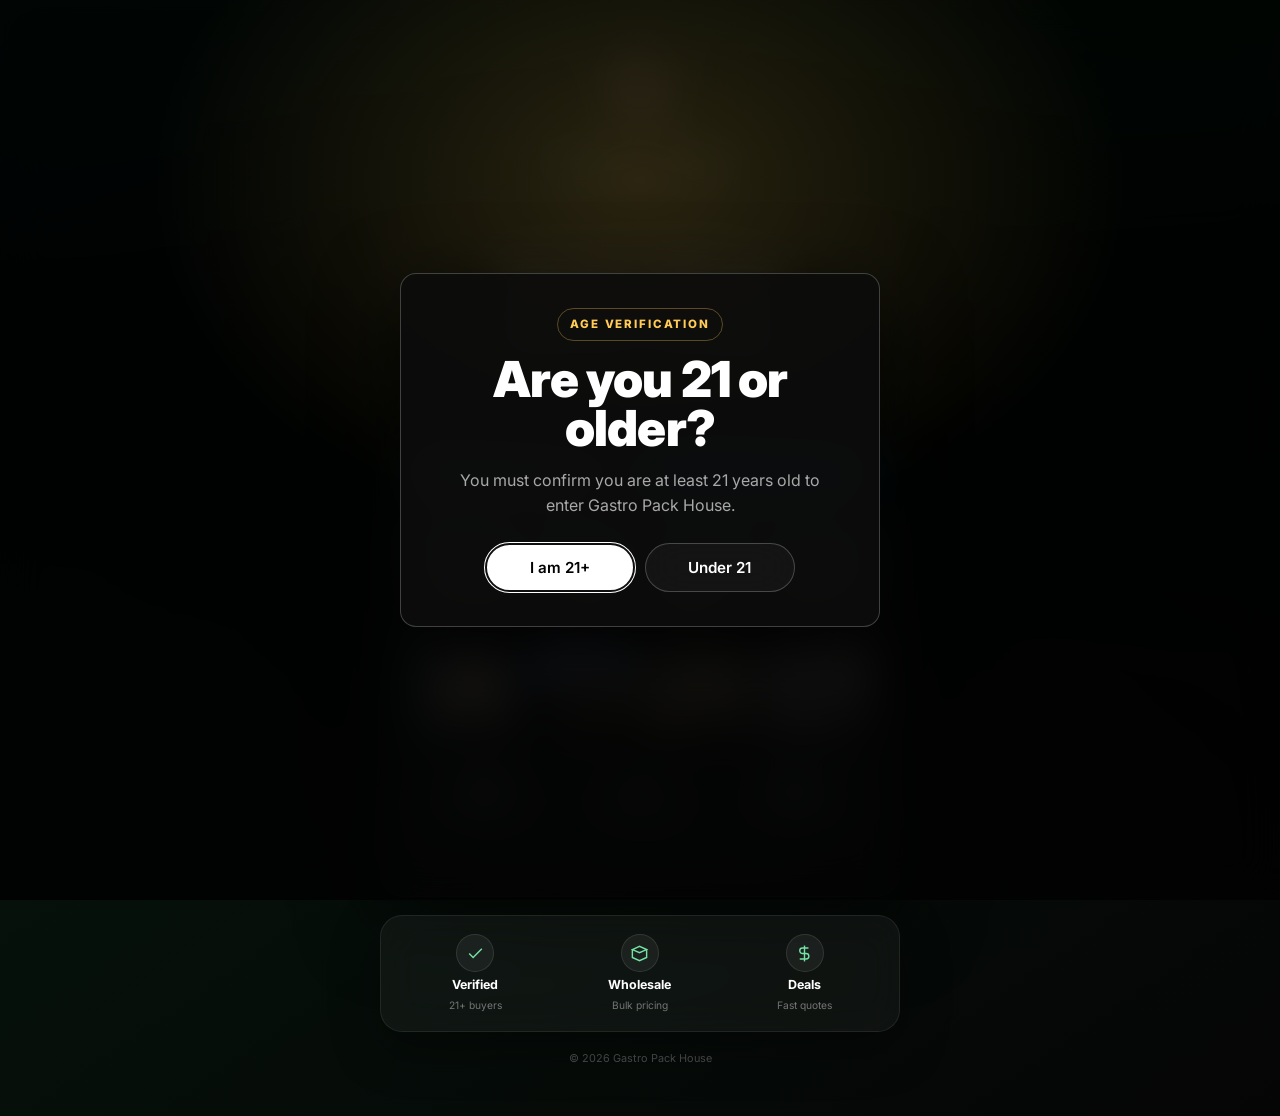
==== deals/index.html @ 45c5ac0b "Add Gastro Pack deals landing page" ====
<!DOCTYPE html>
<html lang="en">
<head>
<meta charset="UTF-8" />
<meta name="viewport" content="width=device-width, initial-scale=1.0" />
<meta name="description" content="Gastro Pack House deals menu for verified 21+ wholesale buyers. Open the official Tato menu or Telegram channel." />
<title>Gastro Pack House Deals</title>
<link rel="preconnect" href="https://fonts.googleapis.com">
<link rel="preconnect" href="https://fonts.gstatic.com" crossorigin>
<link href="https://fonts.googleapis.com/css2?family=Inter:wght@400;500;600;700;800;900&display=swap" rel="stylesheet">
<link rel="stylesheet" href="../css/styles.css?v=20260508-2" />
</head>
<body class="deals-page">
<main class="deals-shell">
  <section class="deals-card-wrap" aria-labelledby="deals-title">
    <a href="../index.html" class="deals-logo" aria-label="Gastro Pack House home">
      <span class="deals-logo-mark"><img src="../assets/logo.jpeg" alt="Gastro Pack House" /></span>
    </a>

    <div class="deals-verified">
      <svg width="20" height="20" viewBox="0 0 24 24" fill="none" aria-hidden="true">
        <path d="M12 2l2.22 2.18 3.11-.42.45 3.08 2.79 1.39-1.38 2.8 1.38 2.79-2.79 1.39-.45 3.08-3.11-.42L12 20.05l-2.22-2.18-3.11.42-.45-3.08-2.79-1.39 1.38-2.79-1.38-2.8 2.79-1.39.45-3.08 3.11.42L12 2z" fill="#1d9bf0"/>
        <path d="M8.8 12.1l2 2 4.4-4.6" stroke="#fff" stroke-width="2" stroke-linecap="round" stroke-linejoin="round"/>
      </svg>
      <span>Verified 21+ Wholesale</span>
    </div>

    <div class="deals-card">
      <p class="deals-kicker">Official Gastro Pack House</p>
      <h1 id="deals-title">Gastro Pack House Deals</h1>
      <p class="deals-copy">Open the official menu or join the Telegram channel for current wholesale availability.</p>

      <div class="deals-actions" aria-label="Official deal links">
        <a href="https://tato.im/gastroPackHous" target="_blank" rel="noopener noreferrer" class="deals-action deals-action-tato">
          <span class="deals-action-shine" aria-hidden="true"></span>
          <svg width="19" height="19" viewBox="0 0 24 24" fill="none" stroke="currentColor" stroke-width="2.1" stroke-linecap="round" stroke-linejoin="round" aria-hidden="true">
            <path d="M12 2L3 6.8l9 4.8 9-4.8L12 2z"/>
            <path d="M3 12.2l9 4.8 9-4.8"/>
            <path d="M3 17.2l9 4.8 9-4.8"/>
          </svg>
          <span>Tato Menu</span>
        </a>
        <a href="https://t.me/+joT1ysRswqxmYmFk" target="_blank" rel="noopener noreferrer" class="deals-action deals-action-telegram">
          <span class="deals-action-shine" aria-hidden="true"></span>
          <svg width="19" height="19" viewBox="0 0 24 24" fill="currentColor" aria-hidden="true">
            <path d="M12 0C5.37 0 0 5.37 0 12s5.37 12 12 12 12-5.37 12-12S18.63 0 12 0zm5.94 8.22l-1.97 9.28c-.15.68-.54.85-1.09.53l-3.01-2.22-1.45 1.4c-.16.16-.3.3-.61.3l.22-3.05 5.56-5.02c.24-.22-.05-.33-.38-.13L8.69 13.5l-2.93-.91c-.64-.2-.65-.64.13-.95l11.45-4.41c.53-.19 1 .13.83.95z"/>
          </svg>
          <span>Telegram</span>
        </a>
      </div>

      <div class="deals-product-grid" aria-label="Featured deal products">
        <article class="deals-product">
          <img src="../assets/products/bbbf23464b-WhatsApp-Image-2026-03-27-at-01.37.52.jpeg" alt="Black Runtz Lows" loading="lazy">
          <span>Black Runtz</span>
        </article>
        <article class="deals-product">
          <img src="../assets/products/f76a28514b-WhatsApp-Image-2026-03-27-at-01.38.38.jpeg" alt="LCG Nu Lows" loading="lazy">
          <span>LCG Nu</span>
        </article>
        <article class="deals-product">
          <img src="../assets/products/e5d46d7981-WhatsApp-Image-2026-03-27-at-01.39.40.jpeg" alt="Rainbow Cherry Lows" loading="lazy">
          <span>Rainbow Cherry</span>
        </article>
        <article class="deals-product">
          <img src="../assets/products/2754a55070-WhatsApp-Image-2026-03-27-at-01.40.24.jpeg" alt="Uncle Snoop Lows" loading="lazy">
          <span>Uncle Snoop</span>
        </article>
        <article class="deals-product">
          <img src="../assets/products/d90c484e0d-WhatsApp-Image-2026-03-27-at-01.42.25.jpeg" alt="Hichew Lows" loading="lazy">
          <span>Hichew</span>
        </article>
        <article class="deals-product">
          <img src="../assets/products/30312e99a5-WhatsApp-Image-2026-03-27-at-03.05.04.jpeg" alt="Sour Diesel Lows" loading="lazy">
          <span>Sour Diesel</span>
        </article>
        <article class="deals-product">
          <img src="../assets/products/8f05f9b53e-WhatsApp-Image-2026-03-29-at-16.37.57.jpeg" alt="Da Funk Lows" loading="lazy">
          <span>Da Funk</span>
        </article>
        <article class="deals-product">
          <img src="../assets/products/5684af58c4-WhatsApp-Image-2026-03-27-at-01.23.40-1.jpeg" alt="Gusher Gelato Lows" loading="lazy">
          <span>Gusher Gelato</span>
        </article>
      </div>

      <div class="deals-stats" aria-label="Gastro Pack House catalog stats">
        <div>
          <strong>101</strong>
          <span>Products</span>
        </div>
        <div>
          <strong>8</strong>
          <span>Categories</span>
        </div>
        <div>
          <strong>21+</strong>
          <span>Verified</span>
        </div>
      </div>

      <p class="deals-note">Tap a button above to open an official Gastro Pack House channel.</p>
    </div>

    <div class="deals-trust">
      <div>
        <span class="deals-trust-icon">
          <svg width="19" height="19" viewBox="0 0 24 24" fill="none" stroke="currentColor" stroke-width="1.8" aria-hidden="true"><path d="M20 6L9 17l-5-5"/></svg>
        </span>
        <strong>Verified</strong>
        <span>21+ buyers</span>
      </div>
      <div>
        <span class="deals-trust-icon">
          <svg width="19" height="19" viewBox="0 0 24 24" fill="none" stroke="currentColor" stroke-width="1.8" aria-hidden="true"><path d="M3 7l9-4 9 4-9 4-9-4z"/><path d="M3 7v10l9 4 9-4V7"/></svg>
        </span>
        <strong>Wholesale</strong>
        <span>Bulk pricing</span>
      </div>
      <div>
        <span class="deals-trust-icon">
          <svg width="19" height="19" viewBox="0 0 24 24" fill="none" stroke="currentColor" stroke-width="1.8" aria-hidden="true"><path d="M12 2v20"/><path d="M17 5H9.5a3.5 3.5 0 0 0 0 7H14a3.5 3.5 0 0 1 0 7H6"/></svg>
        </span>
        <strong>Deals</strong>
        <span>Fast quotes</span>
      </div>
    </div>

    <p class="deals-footer">© <span id="year"></span> Gastro Pack House</p>
  </section>
</main>

<script src="../js/products.js?v=20260508-2"></script>
<script src="../js/script.js?v=20260508-2"></script>
</body>
</html>
---- css/styles.css ----
/* ============================================================
   GASTRO PACK HOUSE — Black & White Glassmorphism
   ============================================================ */

:root {
  --bg-0: #050505;
  --bg-1: #0c0c0c;
  --bg-2: #161616;
  --ink-0: #ffffff;
  --ink-1: #e8e8e8;
  --ink-2: #a8a8a8;
  --ink-3: #6e6e6e;
  --line: rgba(255, 255, 255, 0.10);
  --line-strong: rgba(255, 255, 255, 0.22);
  --glass: rgba(255, 255, 255, 0.04);
  --glass-strong: rgba(255, 255, 255, 0.08);
  --glass-hover: rgba(255, 255, 255, 0.12);

  --radius-sm: 10px;
  --radius-md: 16px;
  --radius-lg: 24px;
  --radius-xl: 32px;

  --shadow-sm: 0 4px 16px rgba(0, 0, 0, 0.35);
  --shadow-md: 0 12px 40px rgba(0, 0, 0, 0.55);
  --shadow-lg: 0 24px 80px rgba(0, 0, 0, 0.75);

  --ease: cubic-bezier(0.22, 1, 0.36, 1);

  --max: 1280px;
}

* { box-sizing: border-box; margin: 0; padding: 0; }

html { scroll-behavior: smooth; }

body {
  font-family: 'Inter', -apple-system, BlinkMacSystemFont, 'Segoe UI', Roboto, sans-serif;
  background: var(--bg-0);
  color: var(--ink-0);
  line-height: 1.6;
  min-height: 100vh;
  overflow-x: hidden;
  -webkit-font-smoothing: antialiased;
  position: relative;
}

/* Ambient white-noise glow that animates very slowly */
body::before {
  content: '';
  position: fixed;
  inset: 0;
  background:
    radial-gradient(900px 600px at 12% -10%, rgba(255,255,255,0.10), transparent 60%),
    radial-gradient(700px 500px at 95% 10%, rgba(255,255,255,0.06), transparent 60%),
    radial-gradient(900px 700px at 50% 110%, rgba(255,255,255,0.07), transparent 60%);
  pointer-events: none;
  z-index: 0;
  animation: drift 22s ease-in-out infinite alternate;
}

body::after {
  content: '';
  position: fixed;
  inset: 0;
  background-image: radial-gradient(rgba(255,255,255,0.035) 1px, transparent 1px);
  background-size: 3px 3px;
  pointer-events: none;
  z-index: 0;
  mix-blend-mode: overlay;
  opacity: 0.6;
}

@keyframes drift {
  0%   { transform: translate3d(0,0,0); }
  100% { transform: translate3d(-30px, 20px, 0); }
}

main, header, footer, section { position: relative; z-index: 1; }

img { max-width: 100%; display: block; }
a   { color: inherit; text-decoration: none; }
button { font-family: inherit; cursor: pointer; border: none; background: none; color: inherit; }

.container {
  max-width: var(--max);
  margin: 0 auto;
  padding: 0 24px;
}

/* ============================================================
   GLASS PRIMITIVE
   ============================================================ */
.glass {
  background: var(--glass);
  backdrop-filter: blur(24px) saturate(150%);
  -webkit-backdrop-filter: blur(24px) saturate(150%);
  border: 1px solid var(--line);
  border-radius: var(--radius-md);
}

/* ============================================================
   NAV
   ============================================================ */
.nav {
  position: sticky;
  top: 0;
  z-index: 50;
  background: rgba(5, 5, 5, 0.55);
  backdrop-filter: blur(28px) saturate(140%);
  -webkit-backdrop-filter: blur(28px) saturate(140%);
  border-bottom: 1px solid var(--line);
}
.nav-inner {
  max-width: var(--max);
  margin: 0 auto;
  padding: 18px 24px;
  display: flex;
  align-items: center;
  justify-content: space-between;
  gap: 24px;
}
.logo {
  display: flex;
  align-items: center;
  gap: 12px;
  font-weight: 800;
  letter-spacing: 0.02em;
  font-size: 1.05rem;
}
.logo-mark {
  width: 42px; height: 42px;
  border-radius: 10px;
  overflow: hidden;
  display: grid; place-items: center;
  background: #fff;
  box-shadow: 0 8px 24px rgba(255,255,255,0.10);
  border: 1px solid var(--line-strong);
  flex-shrink: 0;
}
.logo-mark img {
  width: 100%; height: 100%;
  object-fit: cover;
  display: block;
}
.logo span small {
  display: block;
  font-size: 0.65rem;
  font-weight: 500;
  letter-spacing: 0.18em;
  color: var(--ink-2);
  text-transform: uppercase;
  margin-top: 2px;
}
.nav-links {
  display: flex;
  gap: 8px;
  list-style: none;
  align-items: center;
}
.nav-links a {
  display: inline-flex;
  align-items: center;
  gap: 6px;
  padding: 9px 14px;
  border-radius: 999px;
  color: var(--ink-1);
  font-size: 0.9rem;
  transition: 0.25s var(--ease);
  border: 1px solid transparent;
}
.nav-links a:hover {
  background: var(--glass-strong);
  border-color: var(--line);
}
.nav-cta {
  background: var(--ink-0) !important;
  color: #000 !important;
  font-weight: 700;
  border: 1px solid var(--ink-0) !important;
}
.nav-cta:hover { background: #ddd !important; }
.cart-link .badge {
  background: #fff;
  color: #000;
  font-size: 0.7rem;
  font-weight: 800;
  padding: 1px 7px;
  border-radius: 999px;
  margin-left: 4px;
}
.nav-burger { display: none; }

/* ============================================================
   HERO
   ============================================================ */
.hero {
  padding: 120px 24px 88px;
  text-align: center;
  position: relative;
  overflow: hidden;
  isolation: isolate;
}
.hero-video {
  position: absolute;
  inset: 0;
  width: 100%; height: 100%;
  object-fit: cover;
  z-index: -2;
  opacity: 0.42;
  filter: grayscale(100%) contrast(1.05) brightness(0.85);
}
.hero-video-overlay {
  position: absolute;
  inset: 0;
  z-index: -1;
  background:
    radial-gradient(80% 60% at 50% 40%, transparent 0%, rgba(5,5,5,0.55) 60%, rgba(5,5,5,0.92) 100%),
    linear-gradient(180deg, rgba(5,5,5,0.45) 0%, rgba(5,5,5,0.75) 100%);
  backdrop-filter: blur(2px);
}
.hero-eyebrow {
  display: inline-flex; align-items: center; gap: 8px;
  padding: 7px 14px;
  border-radius: 999px;
  background: var(--glass-strong);
  border: 1px solid var(--line);
  font-size: 0.78rem;
  letter-spacing: 0.15em;
  text-transform: uppercase;
  color: var(--ink-2);
  margin-bottom: 24px;
}
.hero-eyebrow::before {
  content: ''; width: 6px; height: 6px; border-radius: 999px;
  background: #fff; box-shadow: 0 0 12px #fff;
}
.hero h1 {
  font-size: clamp(2.5rem, 7vw, 5.4rem);
  line-height: 1.02;
  letter-spacing: -0.03em;
  font-weight: 800;
  margin-bottom: 24px;
  background: linear-gradient(180deg, #ffffff 0%, #b5b5b5 100%);
  -webkit-background-clip: text;
  background-clip: text;
  color: transparent;
}
.hero p {
  max-width: 640px;
  margin: 0 auto 36px;
  font-size: 1.08rem;
  color: var(--ink-2);
}
.hero-actions {
  display: flex;
  gap: 12px;
  justify-content: center;
  flex-wrap: wrap;
}
.btn {
  display: inline-flex;
  align-items: center;
  gap: 8px;
  padding: 14px 24px;
  border-radius: 999px;
  font-weight: 600;
  font-size: 0.95rem;
  transition: 0.25s var(--ease);
  border: 1px solid var(--line-strong);
}
.btn-primary {
  background: var(--ink-0);
  color: #000;
  border-color: var(--ink-0);
}
.btn-primary:hover {
  transform: translateY(-2px);
  box-shadow: var(--shadow-md);
}
.btn-ghost {
  background: var(--glass);
  color: var(--ink-0);
  backdrop-filter: blur(20px);
}
.btn-ghost:hover {
  background: var(--glass-hover);
  border-color: var(--line-strong);
}
/* ============================================================
   SECTION SHELL
   ============================================================ */
.section { padding: 88px 0; }
.section-head {
  text-align: center;
  max-width: 720px;
  margin: 0 auto 52px;
}
.section-eyebrow {
  display: inline-block;
  font-size: 0.78rem;
  letter-spacing: 0.18em;
  text-transform: uppercase;
  color: var(--ink-2);
  padding: 6px 12px;
  border: 1px solid var(--line);
  border-radius: 999px;
  margin-bottom: 18px;
  background: var(--glass);
}
.section-head h2 {
  font-size: clamp(2rem, 4.4vw, 3.2rem);
  line-height: 1.1;
  letter-spacing: -0.02em;
  font-weight: 800;
  margin-bottom: 14px;
}
.section-head p {
  color: var(--ink-2);
  font-size: 1.02rem;
}
.catalog-section {
  padding-top: 58px;
}
.catalog-section .section-head {
  max-width: 560px;
  margin-bottom: 28px;
}
.catalog-section .section-head h2 {
  font-size: clamp(1.7rem, 3.4vw, 2.45rem);
  margin-bottom: 8px;
}
.catalog-section .section-head p {
  font-size: 0.95rem;
}

/* ============================================================
   CATEGORY CHIPS
   ============================================================ */
.cat-bar {
  display: flex;
  gap: 10px;
  flex-wrap: wrap;
  justify-content: center;
  margin-bottom: 40px;
}
.cat-chip {
  padding: 10px 18px;
  border-radius: 999px;
  background: var(--glass);
  backdrop-filter: blur(20px);
  border: 1px solid var(--line);
  font-size: 0.88rem;
  color: var(--ink-1);
  transition: 0.25s var(--ease);
  display: inline-flex;
  align-items: center;
  gap: 8px;
}
.cat-chip:hover {
  background: var(--glass-hover);
  border-color: var(--line-strong);
}
.cat-chip.is-active {
  background: var(--ink-0);
  color: #000;
  border-color: var(--ink-0);
  font-weight: 700;
}
.cat-chip .num {
  font-size: 0.72rem;
  padding: 2px 7px;
  border-radius: 999px;
  background: rgba(255,255,255,0.10);
  color: var(--ink-1);
}
.cat-chip.is-active .num {
  background: rgba(0,0,0,0.10);
  color: #000;
}

/* ============================================================
   PRODUCT GRID & CARD
   ============================================================ */
.product-grid {
  display: grid;
  grid-template-columns: repeat(auto-fill, minmax(240px, 1fr));
  gap: 20px;
}
.product-card {
  border-radius: var(--radius-md);
  background: var(--glass);
  backdrop-filter: blur(22px) saturate(140%);
  -webkit-backdrop-filter: blur(22px) saturate(140%);
  border: 1px solid var(--line);
  overflow: hidden;
  display: flex;
  flex-direction: column;
  transition: 0.35s var(--ease);
  position: relative;
  cursor: pointer;
}
.product-card::before {
  content: '';
  position: absolute; inset: 0;
  border-radius: inherit;
  background: linear-gradient(160deg, rgba(255,255,255,0.06), transparent 50%);
  pointer-events: none;
}
.product-card:hover {
  transform: translateY(-6px);
  border-color: var(--line-strong);
  box-shadow: var(--shadow-md);
  background: var(--glass-strong);
}
.product-card:focus-within {
  outline: 2px solid #ffcd57;
  outline-offset: 4px;
}
.product-card-main {
  width: 100%;
  min-width: 0;
  color: inherit;
  text-align: left;
  display: flex;
  flex: 1;
  flex-direction: column;
}
.product-card-main:focus-visible {
  outline: none;
}
.product-thumb {
  aspect-ratio: 3 / 4;
  background:
    radial-gradient(140% 100% at 50% 0%, #1a1a1a 0%, #0a0a0a 100%);
  display: grid;
  place-items: center;
  position: relative;
  overflow: hidden;
  border-bottom: 1px solid var(--line);
}
.product-thumb::after {
  content: '';
  position: absolute;
  top: -40%; left: -40%;
  width: 60%; height: 200%;
  background: linear-gradient(115deg, transparent 30%, rgba(255,255,255,0.08) 50%, transparent 70%);
  transform: rotate(0deg);
  transition: 0.8s var(--ease);
}
.product-card:hover .product-thumb::after {
  left: 110%;
}
.product-thumb svg {
  width: 64%;
  height: 64%;
  opacity: 0.85;
  filter: drop-shadow(0 8px 24px rgba(255,255,255,0.10));
}
.product-image {
  width: 100%;
  height: 100%;
  object-fit: cover;
  display: block;
}
.product-stock {
  position: absolute;
  top: 12px; left: 12px;
  font-size: 0.66rem;
  letter-spacing: 0.14em;
  text-transform: uppercase;
  padding: 4px 10px;
  border-radius: 999px;
  background: rgba(0,0,0,0.55);
  border: 1px solid var(--line-strong);
  color: var(--ink-1);
  backdrop-filter: blur(12px);
}
.product-stock::before {
  content: ''; display: inline-block;
  width: 6px; height: 6px;
  border-radius: 999px;
  background: #fff;
  margin-right: 6px;
  vertical-align: middle;
  box-shadow: 0 0 8px #fff;
}
.product-view {
  position: absolute;
  right: 12px;
  bottom: 12px;
  padding: 5px 11px;
  border-radius: 999px;
  background: rgba(255,255,255,0.92);
  color: #000;
  font-size: 0.68rem;
  font-weight: 800;
  letter-spacing: 0.12em;
  text-transform: uppercase;
  opacity: 0;
  transform: translateY(8px);
  transition: 0.25s var(--ease);
  z-index: 2;
}
.product-card:hover .product-view,
.product-card:focus-within .product-view {
  opacity: 1;
  transform: translateY(0);
}
.product-body {
  padding: 16px 16px 10px;
  display: flex;
  flex-direction: column;
  gap: 6px;
  flex: 1;
}
.product-cat {
  font-size: 0.7rem;
  letter-spacing: 0.16em;
  text-transform: uppercase;
  color: var(--ink-3);
}
.product-name {
  font-size: 0.98rem;
  font-weight: 600;
  line-height: 1.3;
  color: var(--ink-0);
  margin-bottom: 4px;
  min-height: 2.6em;
}
.product-meta {
  font-size: 0.74rem;
  color: var(--ink-3);
  margin-bottom: 12px;
}
.product-foot {
  margin-top: auto;
  padding: 0 16px 18px;
  display: flex;
  align-items: center;
  justify-content: space-between;
  gap: 8px;
}
.product-price {
  font-size: 1.12rem;
  font-weight: 800;
  letter-spacing: -0.01em;
}
.product-price .unit {
  font-size: 0.7rem;
  font-weight: 500;
  color: var(--ink-3);
  margin-left: 2px;
}
.btn-add {
  padding: 9px 14px;
  border-radius: 999px;
  font-size: 0.78rem;
  font-weight: 700;
  background: var(--ink-0);
  color: #000;
  transition: 0.25s var(--ease);
  border: 1px solid var(--ink-0);
  letter-spacing: 0.04em;
  display: inline-flex; align-items: center; gap: 6px;
}
.btn-add:hover { transform: translateY(-1px); }
.btn-add.is-added { background: #1f1f1f; color: #fff; border-color: var(--line-strong); }

/* ============================================================
   PRODUCT MODAL
   ============================================================ */
body.product-modal-open { overflow: hidden; }
.product-modal {
  position: fixed;
  inset: 0;
  z-index: 160;
  display: none;
  padding: 24px;
}
.product-modal.is-open {
  display: grid;
  place-items: center;
}
.product-modal-backdrop {
  position: absolute;
  inset: 0;
  background: rgba(0,0,0,0.82);
  backdrop-filter: blur(20px) saturate(140%);
  -webkit-backdrop-filter: blur(20px) saturate(140%);
}
.product-modal-panel {
  position: relative;
  width: min(100%, 1040px);
  max-height: min(760px, calc(100vh - 48px));
  display: grid;
  grid-template-columns: 1.05fr 0.95fr;
  gap: 0;
  overflow: hidden;
  border-radius: var(--radius-lg);
  border: 1px solid var(--line-strong);
  background: rgba(10,10,10,0.96);
  box-shadow: var(--shadow-lg);
}
.product-modal-close {
  position: absolute;
  top: 14px;
  right: 14px;
  z-index: 4;
  width: 42px;
  height: 42px;
  border-radius: 999px;
  display: grid;
  place-items: center;
  background: rgba(0,0,0,0.58);
  border: 1px solid var(--line-strong);
  color: #fff;
  font-size: 1.55rem;
  line-height: 1;
}
.product-modal-close:hover {
  background: rgba(255,255,255,0.14);
}
.product-modal-gallery {
  min-width: 0;
  padding: 20px;
  background: radial-gradient(120% 80% at 50% 0%, #1a1a1a, #050505);
  border-right: 1px solid var(--line);
  display: grid;
  grid-template-rows: minmax(0, 1fr) auto;
  gap: 12px;
}
.product-modal-main {
  min-height: 0;
  border-radius: var(--radius-md);
  overflow: hidden;
  background: #080808;
  border: 1px solid var(--line);
}
.product-modal-main img {
  width: 100%;
  height: 100%;
  max-height: 580px;
  object-fit: cover;
}
.product-modal-thumbs {
  display: grid;
  grid-template-columns: repeat(2, minmax(0, 1fr));
  gap: 10px;
}
.product-modal-thumb {
  aspect-ratio: 3 / 2;
  border-radius: 12px;
  border: 1px solid var(--line);
  overflow: hidden;
  background: #080808;
  opacity: 0.68;
  transition: 0.2s var(--ease);
}
.product-modal-thumb img {
  width: 100%;
  height: 100%;
  object-fit: cover;
}
.product-modal-thumb:hover,
.product-modal-thumb.is-active {
  opacity: 1;
  border-color: #ffcd57;
}
.product-modal-info {
  min-width: 0;
  padding: 48px 36px 36px;
  display: flex;
  flex-direction: column;
}
.product-modal-info h2 {
  font-size: clamp(2rem, 4.5vw, 3.4rem);
  line-height: 1.02;
  letter-spacing: -0.02em;
  font-weight: 900;
  margin: 12px 0 18px;
}
.product-modal-price {
  font-size: 2rem;
  font-weight: 900;
  color: #ffcd57;
  margin-bottom: 18px;
}
.product-modal-price span {
  color: var(--ink-3);
  font-size: 0.9rem;
  font-weight: 600;
  margin-left: 4px;
}
.product-modal-meta {
  display: flex;
  gap: 8px;
  flex-wrap: wrap;
  margin-bottom: 24px;
}
.product-modal-meta span {
  padding: 7px 11px;
  border-radius: 999px;
  background: var(--glass-strong);
  border: 1px solid var(--line);
  color: var(--ink-1);
  font-size: 0.78rem;
  font-weight: 700;
}
.product-modal-info p {
  color: var(--ink-2);
  margin-bottom: 28px;
}
.product-modal-actions {
  display: flex;
  gap: 10px;
  flex-wrap: wrap;
  margin-top: auto;
}

/* ============================================================
   WHY CHOOSE
   ============================================================ */
.feature-grid {
  display: grid;
  grid-template-columns: repeat(auto-fill, minmax(260px, 1fr));
  gap: 18px;
}
.feature-card {
  padding: 28px;
  border-radius: var(--radius-md);
  background: var(--glass);
  border: 1px solid var(--line);
  backdrop-filter: blur(22px);
  position: relative;
  overflow: hidden;
  transition: 0.3s var(--ease);
}
.feature-card:hover {
  background: var(--glass-strong);
  border-color: var(--line-strong);
  transform: translateY(-4px);
}
.feature-icon {
  width: 48px; height: 48px;
  border-radius: 14px;
  background: linear-gradient(135deg, #fff, #b5b5b5);
  display: grid; place-items: center;
  color: #000;
  margin-bottom: 18px;
  box-shadow: 0 8px 24px rgba(255,255,255,0.08), inset 0 0 0 1px rgba(0,0,0,0.15);
}
.feature-card h3 {
  font-size: 1.15rem;
  margin-bottom: 8px;
  letter-spacing: -0.01em;
  font-weight: 700;
}
.feature-card p {
  color: var(--ink-2);
  font-size: 0.92rem;
}

/* ============================================================
   CTA BAND
   ============================================================ */
.cta-band {
  margin: 32px 0;
  padding: 64px 36px;
  border-radius: var(--radius-xl);
  background: var(--glass-strong);
  backdrop-filter: blur(28px) saturate(140%);
  border: 1px solid var(--line-strong);
  text-align: center;
  position: relative;
  overflow: hidden;
}
.cta-band::before {
  content: '';
  position: absolute;
  inset: 0;
  background:
    radial-gradient(400px 200px at 20% 0%, rgba(255,255,255,0.10), transparent 70%),
    radial-gradient(400px 200px at 80% 100%, rgba(255,255,255,0.10), transparent 70%);
  pointer-events: none;
}
.cta-band h2 {
  font-size: clamp(1.8rem, 4vw, 2.8rem);
  letter-spacing: -0.02em;
  font-weight: 800;
  margin-bottom: 12px;
  position: relative;
}
.cta-band p {
  color: var(--ink-2);
  margin: 0 auto 28px;
  max-width: 540px;
  position: relative;
}
.cta-band .hero-actions { position: relative; }

/* ============================================================
   FOOTER
   ============================================================ */
.footer {
  margin-top: 64px;
  padding: 56px 0 28px;
  border-top: 1px solid var(--line);
  background: rgba(8,8,8,0.6);
  backdrop-filter: blur(22px);
}
.footer-grid {
  display: grid;
  grid-template-columns: 1.4fr 1fr 1fr 1fr;
  gap: 36px;
  margin-bottom: 36px;
}
.footer h4 {
  font-size: 0.78rem;
  letter-spacing: 0.18em;
  text-transform: uppercase;
  color: var(--ink-2);
  margin-bottom: 14px;
}
.footer ul { list-style: none; display: flex; flex-direction: column; gap: 8px; }
.footer ul a {
  color: var(--ink-1);
  font-size: 0.9rem;
  transition: 0.2s var(--ease);
}
.footer ul a:hover { color: #fff; }
.footer-brand p {
  color: var(--ink-2);
  font-size: 0.92rem;
  margin: 14px 0 18px;
  max-width: 320px;
}
.footer-socials {
  display: flex; gap: 8px;
}
.footer-socials a {
  width: 38px; height: 38px;
  display: grid; place-items: center;
  border-radius: 10px;
  border: 1px solid var(--line);
  background: var(--glass);
  transition: 0.25s var(--ease);
}
.footer-socials a:hover { background: var(--glass-strong); border-color: var(--line-strong); }
.footer-bottom {
  padding-top: 22px;
  border-top: 1px solid var(--line);
  display: flex;
  justify-content: space-between;
  align-items: center;
  font-size: 0.82rem;
  color: var(--ink-3);
  flex-wrap: wrap; gap: 12px;
}

/* ============================================================
   TOAST
   ============================================================ */
.toast {
  position: fixed;
  bottom: 28px; left: 50%;
  transform: translateX(-50%) translateY(40px);
  padding: 12px 22px;
  background: rgba(15,15,15,0.85);
  border: 1px solid var(--line-strong);
  backdrop-filter: blur(20px);
  border-radius: 999px;
  font-size: 0.9rem;
  z-index: 100;
  opacity: 0;
  transition: 0.3s var(--ease);
  pointer-events: none;
}
.toast.show {
  opacity: 1;
  transform: translateX(-50%) translateY(0);
}

/* ============================================================
   BLOG / CART PAGE
   ============================================================ */
.page-head {
  padding: 96px 24px 40px;
  text-align: center;
}
.page-head h1 {
  font-size: clamp(2.2rem, 5vw, 3.6rem);
  letter-spacing: -0.02em;
  font-weight: 800;
  margin-bottom: 12px;
}
.page-head p { color: var(--ink-2); max-width: 600px; margin: 0 auto; }

.blog-grid {
  display: grid;
  grid-template-columns: repeat(auto-fill, minmax(320px, 1fr));
  gap: 20px;
}
.blog-card {
  border-radius: var(--radius-md);
  background: var(--glass);
  border: 1px solid var(--line);
  backdrop-filter: blur(20px);
  overflow: hidden;
  transition: 0.3s var(--ease);
}
.blog-card:hover {
  transform: translateY(-4px);
  background: var(--glass-strong);
  border-color: var(--line-strong);
}
.blog-thumb {
  aspect-ratio: 16/9;
  background: radial-gradient(120% 80% at 50% 0%, #1a1a1a, #060606);
  display: grid; place-items: center;
  border-bottom: 1px solid var(--line);
}
.blog-thumb svg { width: 56%; opacity: 0.8; }
.blog-body { padding: 22px; }
.blog-tag {
  display: inline-block;
  font-size: 0.7rem;
  letter-spacing: 0.14em;
  text-transform: uppercase;
  color: var(--ink-3);
  margin-bottom: 10px;
}
.blog-card h3 {
  font-size: 1.18rem;
  font-weight: 700;
  margin-bottom: 8px;
  letter-spacing: -0.01em;
  line-height: 1.25;
}
.blog-card p { color: var(--ink-2); font-size: 0.9rem; margin-bottom: 14px; }
.blog-meta {
  display: flex; justify-content: space-between;
  font-size: 0.78rem; color: var(--ink-3);
  border-top: 1px solid var(--line);
  padding-top: 14px;
}

.cart-wrap {
  display: grid;
  grid-template-columns: 2fr 1fr;
  gap: 28px;
  padding: 24px 0 80px;
}
.cart-list {
  display: flex; flex-direction: column; gap: 12px;
}
.cart-row {
  display: grid;
  grid-template-columns: 86px 1fr auto auto;
  align-items: center;
  gap: 16px;
  padding: 14px;
  background: var(--glass);
  border: 1px solid var(--line);
  border-radius: var(--radius-md);
  backdrop-filter: blur(18px);
}
.cart-thumb {
  width: 86px; height: 86px;
  border-radius: 12px;
  background: radial-gradient(120% 80% at 50% 0%, #1a1a1a, #060606);
  display: grid; place-items: center;
  border: 1px solid var(--line);
  overflow: hidden;
}
.cart-thumb svg { width: 60%; opacity: 0.85; }
.cart-thumb .product-image { object-fit: cover; }
.cart-row h4 { font-size: 0.96rem; margin-bottom: 4px; font-weight: 600; }
.cart-row .meta { font-size: 0.78rem; color: var(--ink-3); }
.qty {
  display: flex; align-items: center; gap: 6px;
  background: var(--glass-strong);
  border: 1px solid var(--line);
  border-radius: 999px;
  padding: 4px;
}
.qty button {
  width: 28px; height: 28px;
  border-radius: 999px;
  background: transparent;
  color: var(--ink-1);
  font-size: 0.95rem;
  font-weight: 700;
}
.qty button:hover { background: var(--glass-hover); }
.qty span { min-width: 26px; text-align: center; font-size: 0.88rem; font-weight: 600; }
.cart-remove {
  font-size: 0.78rem;
  color: var(--ink-3);
  padding: 6px 10px;
  border-radius: 8px;
}
.cart-remove:hover { color: #fff; background: var(--glass-hover); }

.cart-summary {
  position: sticky; top: 100px;
  padding: 24px;
  background: var(--glass-strong);
  border: 1px solid var(--line-strong);
  border-radius: var(--radius-md);
  backdrop-filter: blur(22px);
  height: fit-content;
}
.cart-summary h3 { font-size: 1.1rem; margin-bottom: 16px; font-weight: 700; }
.summary-row {
  display: flex; justify-content: space-between;
  padding: 10px 0;
  font-size: 0.9rem;
  color: var(--ink-1);
  border-bottom: 1px dashed var(--line);
}
.summary-row.total {
  border-bottom: none;
  font-size: 1.1rem;
  font-weight: 800;
  margin-top: 8px;
  padding-top: 16px;
  border-top: 1px solid var(--line-strong);
}
.cart-summary .btn { width: 100%; justify-content: center; margin-top: 18px; }

.empty-state {
  padding: 60px 24px;
  text-align: center;
  border: 1px dashed var(--line-strong);
  border-radius: var(--radius-md);
  background: var(--glass);
  backdrop-filter: blur(18px);
}
.empty-state h3 { font-size: 1.2rem; margin: 12px 0 6px; }
.empty-state p { color: var(--ink-2); margin-bottom: 18px; }

/* ============================================================
   AGE GATE
   ============================================================ */
body.age-gate-open { overflow: hidden; }
.age-gate {
  position: fixed;
  inset: 0;
  z-index: 200;
  display: flex;
  align-items: center;
  justify-content: center;
  padding: 0;
  background:
    radial-gradient(700px 520px at 50% 20%, rgba(255,205,87,0.16), transparent 70%),
    rgba(0,0,0,0.88);
  backdrop-filter: blur(22px) saturate(140%);
  -webkit-backdrop-filter: blur(22px) saturate(140%);
}
.age-gate-card {
  width: min(480px, calc(100% - 32px));
  padding: 34px;
  text-align: center;
  border-radius: var(--radius-md);
  border: 1px solid var(--line-strong);
  background: rgba(12,12,12,0.92);
  box-shadow: var(--shadow-lg);
}
.age-gate-kicker {
  display: inline-flex;
  margin-bottom: 14px;
  padding: 6px 12px;
  border-radius: 999px;
  border: 1px solid rgba(255,205,87,0.32);
  color: #ffcd57;
  font-size: 0.72rem;
  font-weight: 800;
  letter-spacing: 0.16em;
  text-transform: uppercase;
}
.age-gate-card h2 {
  font-size: clamp(2rem, 8vw, 3.1rem);
  line-height: 1;
  font-weight: 900;
  letter-spacing: -0.02em;
  margin-bottom: 14px;
}
.age-gate-card p {
  color: var(--ink-2);
  margin: 0 auto 24px;
  max-width: 360px;
}
.age-gate-actions {
  display: flex;
  gap: 10px;
  justify-content: center;
  flex-wrap: wrap;
}
.age-gate-actions .btn { min-width: 150px; justify-content: center; }

/* ============================================================
   DEALS LANDING PAGE
   ============================================================ */
.deals-page {
  background:
    linear-gradient(145deg, #030604 0%, #06110b 44%, #050505 100%);
}
.deals-page::before {
  background:
    linear-gradient(180deg, rgba(74, 222, 128, 0.12), transparent 34%),
    linear-gradient(120deg, rgba(42, 171, 238, 0.08), transparent 42%),
    linear-gradient(0deg, rgba(255,255,255,0.04), transparent 58%);
}
.deals-shell {
  min-height: 100vh;
  display: grid;
  place-items: center;
  padding: 48px 18px;
}
.deals-card-wrap {
  width: min(100%, 520px);
  display: flex;
  flex-direction: column;
  align-items: center;
  gap: 18px;
}
.deals-logo {
  display: grid;
  place-items: center;
  width: 78px;
  height: 78px;
  border-radius: 50%;
  border: 1px solid rgba(255,255,255,0.16);
  background: rgba(255,255,255,0.08);
  box-shadow: 0 18px 50px rgba(0,0,0,0.45);
  overflow: hidden;
}
.deals-logo-mark,
.deals-logo-mark img {
  width: 100%;
  height: 100%;
}
.deals-logo-mark img {
  object-fit: cover;
}
.deals-verified {
  display: inline-flex;
  align-items: center;
  gap: 8px;
  padding: 9px 14px;
  border-radius: 999px;
  border: 1px solid rgba(255,255,255,0.11);
  background: rgba(255,255,255,0.055);
  backdrop-filter: blur(18px);
  -webkit-backdrop-filter: blur(18px);
  color: #fff;
  font-size: 0.86rem;
  font-weight: 700;
}
.deals-card {
  width: 100%;
  padding: 30px;
  border-radius: 24px;
  border: 1px solid rgba(255,255,255,0.10);
  background: rgba(255,255,255,0.055);
  box-shadow:
    0 24px 80px rgba(0,0,0,0.52),
    inset 0 1px 0 rgba(255,255,255,0.06);
  backdrop-filter: blur(28px);
  -webkit-backdrop-filter: blur(28px);
}
.deals-kicker {
  margin-bottom: 8px;
  color: rgba(255,255,255,0.48);
  font-size: 0.7rem;
  font-weight: 800;
  letter-spacing: 0.16em;
  text-align: center;
  text-transform: uppercase;
}
.deals-card h1 {
  max-width: 360px;
  margin: 0 auto;
  color: #fff;
  font-size: clamp(2rem, 7vw, 3rem);
  font-weight: 900;
  line-height: 1.05;
  text-align: center;
}
.deals-copy {
  max-width: 380px;
  margin: 12px auto 0;
  color: rgba(255,255,255,0.62);
  font-size: 0.95rem;
  line-height: 1.6;
  text-align: center;
}
.deals-actions {
  display: grid;
  grid-template-columns: repeat(2, minmax(0, 1fr));
  gap: 12px;
  margin-top: 24px;
}
.deals-action {
  position: relative;
  display: inline-flex;
  min-height: 52px;
  align-items: center;
  justify-content: center;
  gap: 9px;
  overflow: hidden;
  border-radius: 15px;
  color: #fff;
  font-size: 0.92rem;
  font-weight: 800;
  transition: 0.25s var(--ease);
}
.deals-action:hover {
  transform: translateY(-2px);
}
.deals-action svg,
.deals-action span:not(.deals-action-shine) {
  position: relative;
  z-index: 1;
}
.deals-action-shine {
  position: absolute;
  inset: 0;
  background: linear-gradient(180deg, rgba(255,255,255,0.22), transparent 48%);
  pointer-events: none;
}
.deals-action-tato {
  background: linear-gradient(135deg, #48b37f 0%, #27734f 54%, #113a29 100%);
  box-shadow: 0 16px 36px rgba(64,145,108,0.28);
}
.deals-action-telegram {
  background: linear-gradient(135deg, #2aabee 0%, #229ed9 54%, #087ab4 100%);
  box-shadow: 0 16px 36px rgba(34,158,217,0.30);
}
.deals-product-grid {
  display: grid;
  grid-template-columns: repeat(4, minmax(0, 1fr));
  gap: 10px;
  margin-top: 24px;
}
.deals-product {
  position: relative;
  aspect-ratio: 1;
  overflow: hidden;
  border-radius: 14px;
  border: 1px solid rgba(255,255,255,0.08);
  background: rgba(255,255,255,0.045);
}
.deals-product img {
  width: 100%;
  height: 100%;
  object-fit: cover;
  transition: transform 0.4s var(--ease);
}
.deals-product:hover img {
  transform: scale(1.06);
}
.deals-product::after {
  content: '';
  position: absolute;
  inset: 0;
  background: linear-gradient(180deg, transparent 45%, rgba(0,0,0,0.72) 100%);
}
.deals-product span {
  position: absolute;
  right: 6px;
  bottom: 6px;
  left: 6px;
  z-index: 1;
  overflow: hidden;
  color: rgba(255,255,255,0.84);
  font-size: 0.58rem;
  font-weight: 700;
  line-height: 1.2;
  text-overflow: ellipsis;
  white-space: nowrap;
}
.deals-stats {
  display: grid;
  grid-template-columns: repeat(3, minmax(0, 1fr));
  gap: 10px;
  margin-top: 18px;
}
.deals-stats div {
  padding: 12px 8px;
  border-radius: 14px;
  border: 1px solid rgba(255,255,255,0.08);
  background: rgba(255,255,255,0.045);
  text-align: center;
}
.deals-stats strong {
  display: block;
  color: #fff;
  font-size: 1.16rem;
  font-weight: 900;
  line-height: 1.1;
}
.deals-stats span {
  display: block;
  margin-top: 4px;
  color: rgba(255,255,255,0.42);
  font-size: 0.62rem;
  font-weight: 700;
  text-transform: uppercase;
}
.deals-note {
  margin-top: 18px;
  color: rgba(255,255,255,0.34);
  font-size: 0.68rem;
  text-align: center;
}
.deals-trust {
  width: 100%;
  display: grid;
  grid-template-columns: repeat(3, minmax(0, 1fr));
  gap: 12px;
  padding: 18px;
  border-radius: 22px;
  border: 1px solid rgba(255,255,255,0.08);
  background: rgba(255,255,255,0.045);
  box-shadow: 0 16px 48px rgba(0,0,0,0.36);
  backdrop-filter: blur(20px);
  -webkit-backdrop-filter: blur(20px);
}
.deals-trust div {
  display: flex;
  min-width: 0;
  flex-direction: column;
  align-items: center;
  gap: 4px;
  text-align: center;
}
.deals-trust-icon {
  display: grid;
  place-items: center;
  width: 38px;
  height: 38px;
  margin-bottom: 2px;
  border-radius: 50%;
  border: 1px solid rgba(255,255,255,0.10);
  background: rgba(255,255,255,0.055);
  color: #74e3a4;
}
.deals-trust strong {
  color: #fff;
  font-size: 0.78rem;
  line-height: 1.2;
}
.deals-trust span:last-child {
  color: rgba(255,255,255,0.42);
  font-size: 0.64rem;
}
.deals-footer {
  color: rgba(255,255,255,0.28);
  font-size: 0.68rem;
  text-align: center;
}

/* ============================================================
   RESPONSIVE
   ============================================================ */
@media (max-width: 900px) {
  .footer-grid { grid-template-columns: 1fr 1fr; }
  .cart-wrap { grid-template-columns: 1fr; }
  .product-modal-panel { grid-template-columns: 1fr; overflow-y: auto; }
  .product-modal-gallery { border-right: none; border-bottom: 1px solid var(--line); }
  .product-modal-main img { max-height: 460px; }
}
@media (max-width: 720px) {
  .nav-links { display: none; position: absolute; top: 100%; left: 0; right: 0;
    flex-direction: column; padding: 18px;
    background: rgba(5,5,5,0.95); backdrop-filter: blur(28px);
    border-bottom: 1px solid var(--line);
  }
  .nav-links.is-open { display: flex; }
  .nav-burger {
    display: grid; place-items: center;
    width: 40px; height: 40px;
    background: var(--glass-strong);
    border: 1px solid var(--line);
    border-radius: 10px;
  }
  .hero { padding: 56px 20px 48px; }
  .section { padding: 56px 0; }
  .catalog-section {
    padding-top: 34px;
  }
  .catalog-section .section-head {
    margin-bottom: 16px;
  }
  .catalog-section .section-eyebrow {
    font-size: 0.64rem;
    padding: 5px 10px;
    margin-bottom: 10px;
  }
  .catalog-section .section-head h2 {
    font-size: 1.45rem;
    margin-bottom: 6px;
  }
  .catalog-section .section-head p {
    font-size: 0.86rem;
  }
  .cat-bar {
    justify-content: flex-start;
    flex-wrap: nowrap;
    gap: 8px;
    margin: 0 -24px 18px;
    padding: 0 24px 4px;
    overflow-x: auto;
    scrollbar-width: none;
    -webkit-overflow-scrolling: touch;
  }
  .cat-bar::-webkit-scrollbar {
    display: none;
  }
  .cat-chip {
    flex: 0 0 auto;
    padding: 8px 12px;
    font-size: 0.76rem;
  }
  .cat-chip .num {
    font-size: 0.62rem;
    padding: 1px 6px;
  }
  .cta-band { padding: 44px 22px; }
  .product-grid {
    grid-template-columns: repeat(2, minmax(0, 1fr));
    gap: 12px;
  }
  .product-card {
    border-radius: 14px;
  }
  .product-thumb {
    aspect-ratio: 1 / 1.08;
  }
  .product-stock {
    top: 8px;
    left: 8px;
    padding: 3px 7px;
    font-size: 0.56rem;
    letter-spacing: 0.08em;
  }
  .product-view {
    right: 8px;
    bottom: 8px;
    padding: 4px 8px;
    font-size: 0.58rem;
  }
  .product-body {
    padding: 10px 10px 8px;
    gap: 4px;
  }
  .product-cat {
    font-size: 0.56rem;
    letter-spacing: 0.08em;
  }
  .product-name {
    font-size: 0.78rem;
    line-height: 1.22;
    min-height: 2.45em;
    display: -webkit-box;
    -webkit-line-clamp: 2;
    -webkit-box-orient: vertical;
    overflow: hidden;
  }
  .product-meta {
    font-size: 0.66rem;
    margin-bottom: 8px;
  }
  .product-foot {
    padding: 0 10px 12px;
    gap: 6px;
  }
  .product-price {
    font-size: 0.92rem;
  }
  .product-price .unit {
    display: block;
    margin-left: 0;
    font-size: 0.58rem;
  }
  .btn-add {
    padding: 7px 9px;
    font-size: 0.68rem;
    gap: 4px;
  }
  .footer-grid { grid-template-columns: 1fr; }
  .cart-row { grid-template-columns: 64px 1fr; grid-auto-rows: auto; }
  .cart-thumb { width: 64px; height: 64px; }
  .qty, .cart-remove { grid-column: 1 / -1; justify-self: start; }
  .age-gate-card { padding: 28px 22px; }
  .age-gate-card h2 { font-size: clamp(1.8rem, 7.2vw, 3.1rem); }
  .age-gate-actions { flex-direction: column; }
  .product-view { opacity: 1; transform: none; }
  .product-modal { padding: 12px; }
  .product-modal-panel {
    width: calc(100vw - 24px);
    max-height: calc(100vh - 24px);
    border-radius: var(--radius-md);
  }
  .product-modal-gallery { padding: 12px; }
  .product-modal-info { padding: 28px 18px 22px; }
  .product-modal-actions .btn { width: 100%; justify-content: center; }
  .deals-shell {
    padding: 28px 14px;
    place-items: start center;
  }
  .deals-card-wrap {
    gap: 14px;
  }
  .deals-logo {
    width: 68px;
    height: 68px;
  }
  .deals-verified {
    padding: 8px 12px;
    font-size: 0.8rem;
  }
  .deals-card {
    padding: 22px;
    border-radius: 20px;
  }
  .deals-card h1 {
    font-size: clamp(1.86rem, 9vw, 2.45rem);
  }
  .deals-copy {
    font-size: 0.88rem;
  }
  .deals-actions {
    gap: 10px;
    margin-top: 20px;
  }
  .deals-action {
    min-height: 48px;
    border-radius: 13px;
    font-size: 0.82rem;
  }
  .deals-product-grid {
    gap: 8px;
    margin-top: 20px;
  }
  .deals-product {
    border-radius: 11px;
  }
  .deals-stats {
    gap: 8px;
  }
  .deals-trust {
    gap: 8px;
    padding: 14px 10px;
    border-radius: 18px;
  }
  .deals-trust-icon {
    width: 34px;
    height: 34px;
  }
}
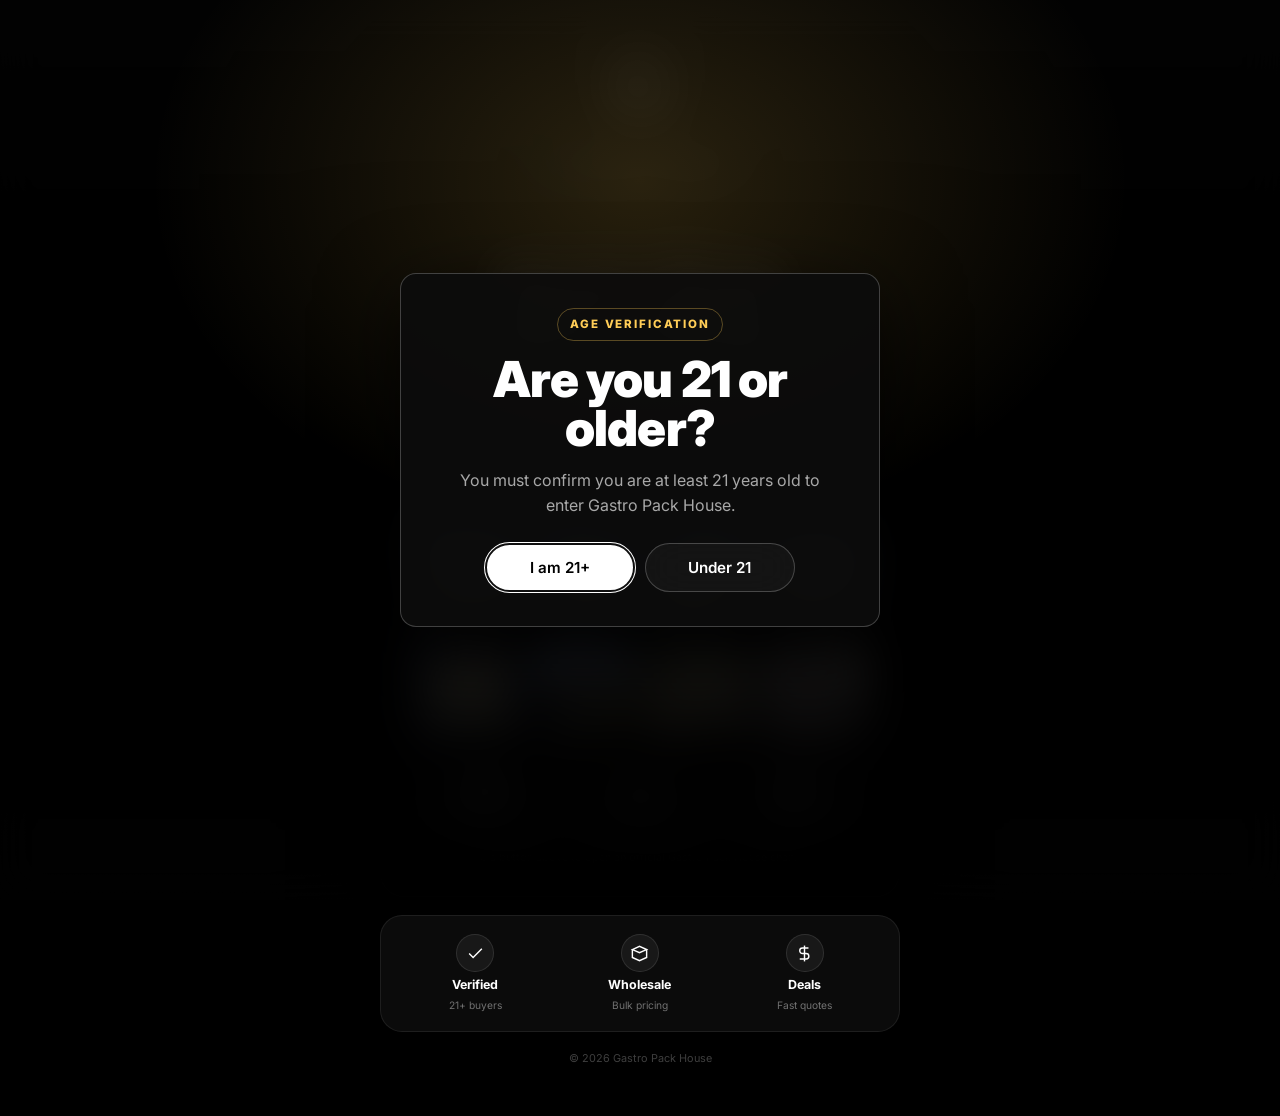
==== commit f42435e4: "Make deals landing page black" ====
--- a/deals/index.html
+++ b/deals/index.html
@@ -8,7 +8,7 @@
 <link rel="preconnect" href="https://fonts.googleapis.com">
 <link rel="preconnect" href="https://fonts.gstatic.com" crossorigin>
 <link href="https://fonts.googleapis.com/css2?family=Inter:wght@400;500;600;700;800;900&display=swap" rel="stylesheet">
-<link rel="stylesheet" href="../css/styles.css?v=20260508-2" />
+<link rel="stylesheet" href="../css/styles.css?v=20260508-3" />
 </head>
 <body class="deals-page">
 <main class="deals-shell">
@@ -130,7 +130,7 @@
   </section>
 </main>
 
-<script src="../js/products.js?v=20260508-2"></script>
-<script src="../js/script.js?v=20260508-2"></script>
+<script src="../js/products.js?v=20260508-3"></script>
+<script src="../js/script.js?v=20260508-3"></script>
 </body>
 </html>
--- a/css/styles.css
+++ b/css/styles.css
@@ -1103,14 +1103,15 @@
    DEALS LANDING PAGE
    ============================================================ */
 .deals-page {
-  background:
-    linear-gradient(145deg, #030604 0%, #06110b 44%, #050505 100%);
+  background: #000;
 }
 .deals-page::before {
   background:
-    linear-gradient(180deg, rgba(74, 222, 128, 0.12), transparent 34%),
-    linear-gradient(120deg, rgba(42, 171, 238, 0.08), transparent 42%),
-    linear-gradient(0deg, rgba(255,255,255,0.04), transparent 58%);
+    linear-gradient(180deg, rgba(255,255,255,0.08), transparent 34%),
+    linear-gradient(0deg, rgba(255,255,255,0.035), transparent 58%);
+}
+.deals-page::after {
+  opacity: 0.34;
 }
 .deals-shell {
   min-height: 100vh;
@@ -1132,7 +1133,7 @@
   height: 78px;
   border-radius: 50%;
   border: 1px solid rgba(255,255,255,0.16);
-  background: rgba(255,255,255,0.08);
+  background: #050505;
   box-shadow: 0 18px 50px rgba(0,0,0,0.45);
   overflow: hidden;
 }
@@ -1151,7 +1152,7 @@
   padding: 9px 14px;
   border-radius: 999px;
   border: 1px solid rgba(255,255,255,0.11);
-  background: rgba(255,255,255,0.055);
+  background: rgba(0,0,0,0.72);
   backdrop-filter: blur(18px);
   -webkit-backdrop-filter: blur(18px);
   color: #fff;
@@ -1163,7 +1164,7 @@
   padding: 30px;
   border-radius: 24px;
   border: 1px solid rgba(255,255,255,0.10);
-  background: rgba(255,255,255,0.055);
+  background: rgba(0,0,0,0.72);
   box-shadow:
     0 24px 80px rgba(0,0,0,0.52),
     inset 0 1px 0 rgba(255,255,255,0.06);
@@ -1231,12 +1232,14 @@
   pointer-events: none;
 }
 .deals-action-tato {
-  background: linear-gradient(135deg, #48b37f 0%, #27734f 54%, #113a29 100%);
-  box-shadow: 0 16px 36px rgba(64,145,108,0.28);
+  border: 1px solid rgba(255,255,255,0.24);
+  background: linear-gradient(135deg, #202020 0%, #080808 54%, #000 100%);
+  box-shadow: 0 16px 36px rgba(255,255,255,0.08);
 }
 .deals-action-telegram {
-  background: linear-gradient(135deg, #2aabee 0%, #229ed9 54%, #087ab4 100%);
-  box-shadow: 0 16px 36px rgba(34,158,217,0.30);
+  border: 1px solid rgba(255,255,255,0.24);
+  background: linear-gradient(135deg, #2a2a2a 0%, #101010 54%, #000 100%);
+  box-shadow: 0 16px 36px rgba(255,255,255,0.08);
 }
 .deals-product-grid {
   display: grid;
@@ -1345,7 +1348,7 @@
   border-radius: 50%;
   border: 1px solid rgba(255,255,255,0.10);
   background: rgba(255,255,255,0.055);
-  color: #74e3a4;
+  color: #fff;
 }
 .deals-trust strong {
   color: #fff;
